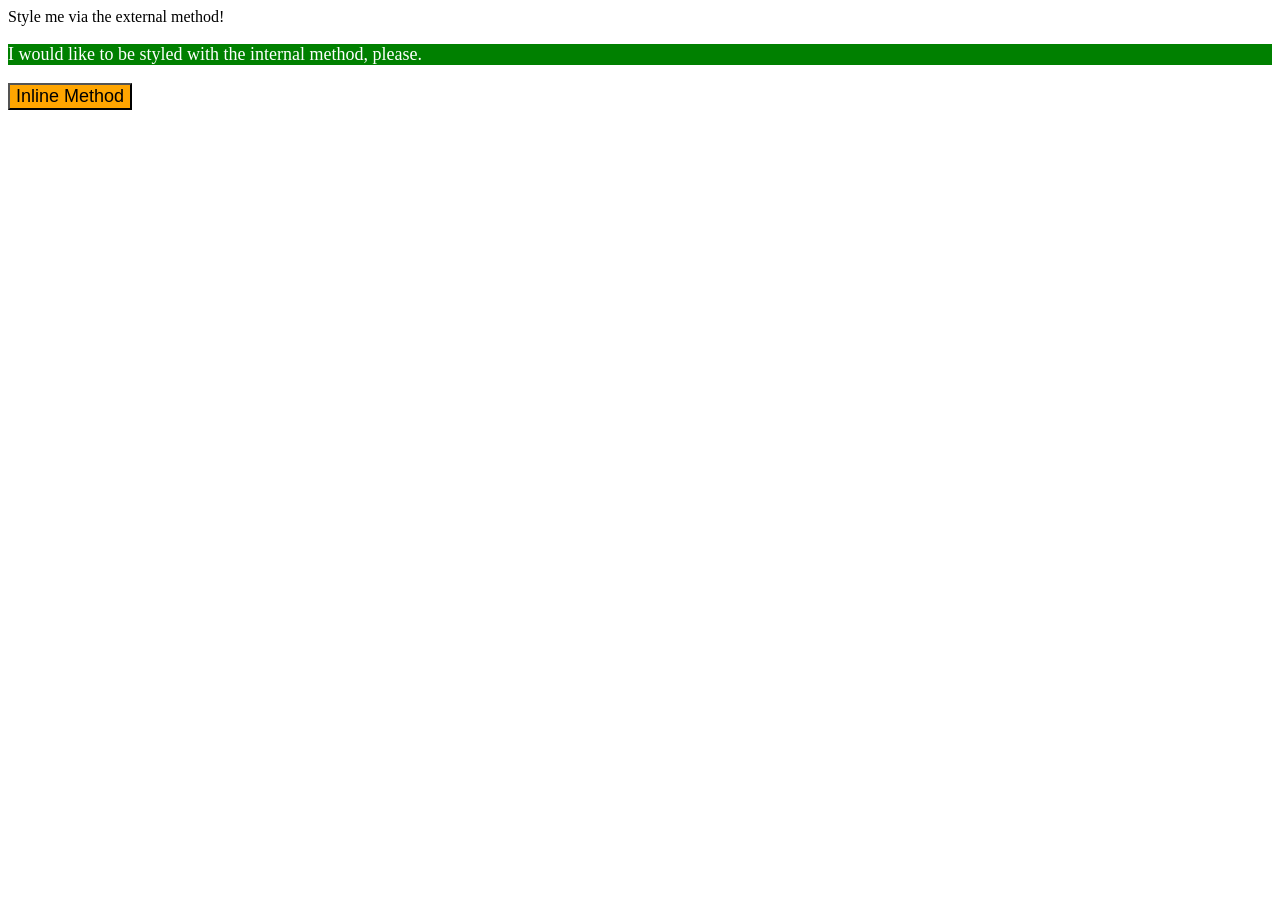
==== foundations/intro-to-css/01-css-methods/index.html @ 4cdd2c75 "complete 1" ====
<!DOCTYPE html>
<html lang="en">
  <head>
    <meta charset="UTF-8">
    <meta http-equiv="X-UA-Compatible" content="IE=edge">
    <meta name="viewport" content="width=device-width, initial-scale=1.0">
    <link ref = "stylesheet" href="style.css">
    <title>Methods for Adding CSS</title>
    <style>
      p {
        background-color: green;
        color: white;
        font-size: 18px;
      }
    </style>
  </head>
  <body>
    <div>Style me via the external method!</div>
    <p>I would like to be styled with the internal method, please.</p>
    <button style = "background-color: orange; font-size: 18px;">Inline Method</button>
  </body>
</html>
---- foundations/intro-to-css/01-css-methods/style.css ----
div {
    color: white;
    background-color: red;
    font-size: 32px;
    text-align: center;
    font-weight: bold;
}
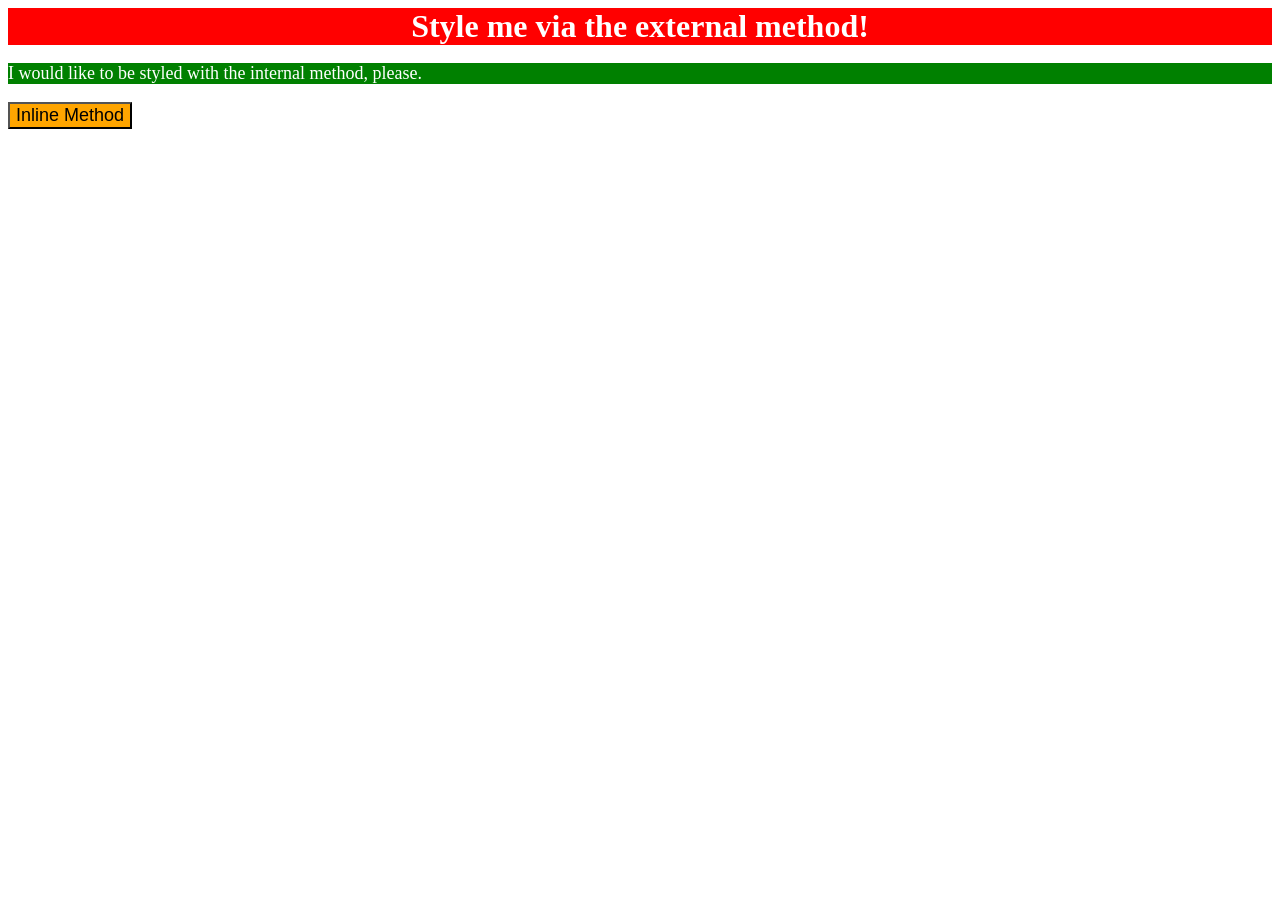
==== commit f76c8aae: "complete 1.2" ====
--- a/foundations/intro-to-css/01-css-methods/index.html
+++ b/foundations/intro-to-css/01-css-methods/index.html
@@ -4,7 +4,7 @@
     <meta charset="UTF-8">
     <meta http-equiv="X-UA-Compatible" content="IE=edge">
     <meta name="viewport" content="width=device-width, initial-scale=1.0">
-    <link ref = "stylesheet" href="style.css">
+    <link rel="stylesheet" href="style.css">
     <title>Methods for Adding CSS</title>
     <style>
       p {
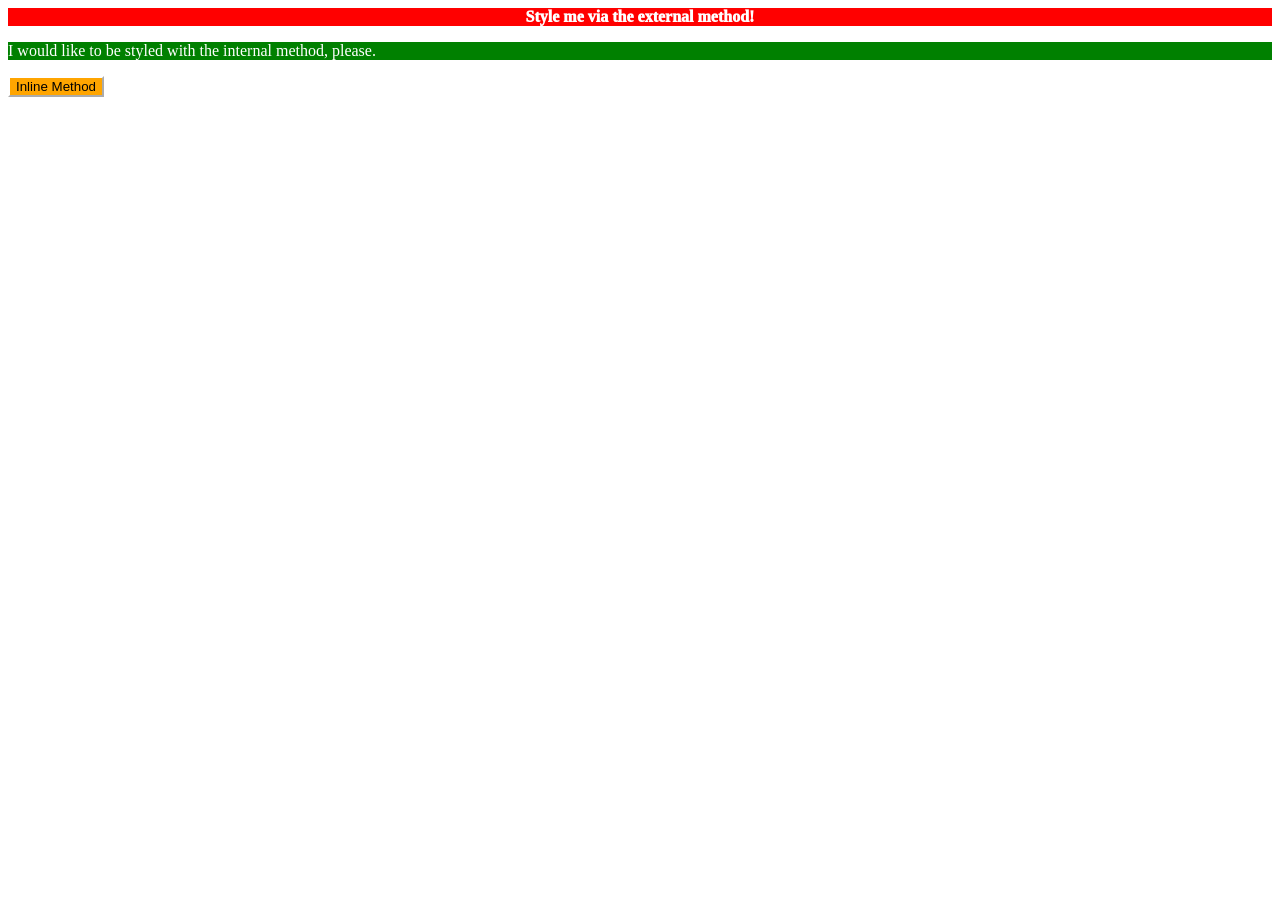
==== commit 3df2bf6f: "intro css 1" ====
--- a/foundations/intro-to-css/01-css-methods/index.html
+++ b/foundations/intro-to-css/01-css-methods/index.html
@@ -4,19 +4,18 @@
     <meta charset="UTF-8">
     <meta http-equiv="X-UA-Compatible" content="IE=edge">
     <meta name="viewport" content="width=device-width, initial-scale=1.0">
-    <link rel="stylesheet" href="style.css">
+    <link rel="stylesheet" href="styles.css">
     <title>Methods for Adding CSS</title>
     <style>
       p {
         background-color: green;
         color: white;
-        font-size: 18px;
       }
     </style>
   </head>
   <body>
     <div>Style me via the external method!</div>
     <p>I would like to be styled with the internal method, please.</p>
-    <button style = "background-color: orange; font-size: 18px;">Inline Method</button>
+    <button style="background-color: orange; border-color: white;">Inline Method</button>
   </body>
 </html>
--- a/foundations/intro-to-css/01-css-methods/styles.css
+++ b/foundations/intro-to-css/01-css-methods/styles.css
@@ -0,0 +1,6 @@
+div {
+    background-color: red;
+    text-align: center;
+    color: white;
+    font-weight: 1000;
+}
